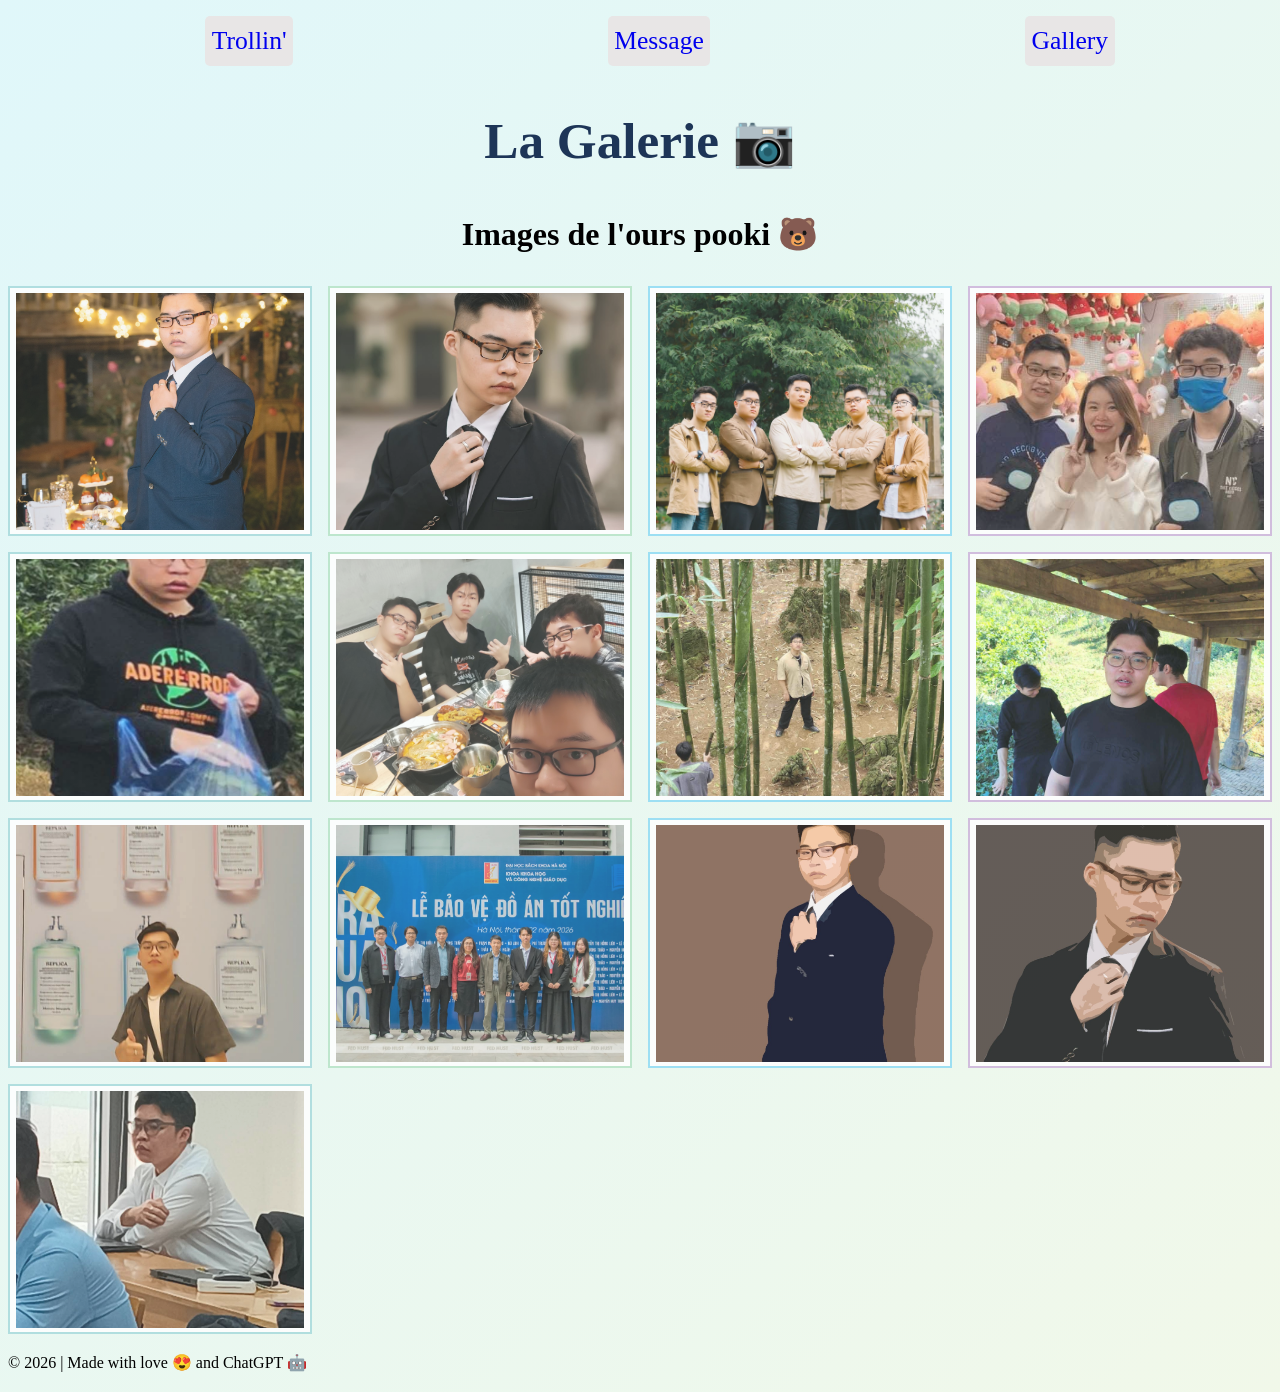
==== Final_Project/gallery.html @ 014f6455 "Add Final Project" ====
<!DOCTYPE html>
<html lang = "en">
<head>
	<meta charset="UTF-8">
	<meta name="viewport" content="width=device-width, initial-scale=1.0">
	<meta http-equiv="X-UA-Compatible" content="ie=edge">
	<title>Gallery</title>
	<link rel="stylesheet" href="assets/stylesheets/gallery.css">
	<link rel="icon" type="image/x-icon" href="assets/images/education.png">
	
	<link rel="preconnect" href="https://fonts.googleapis.com">
	<link rel="preconnect" href="https://fonts.gstatic.com" crossorigin>
	<link href="https://fonts.googleapis.com/css2?family=Jost:ital,wght@0,100..900;1,100..900&display=swap" rel="stylesheet">

	</head>

<body>

	<header>
		<a href="#main" class = "skip_link">Skip to Main Content</a>
		<nav>
			<ul>
				<li><a href="index.html">Trollin'</a></li>
				<li><a href="message.html">Message</a></li>
				<li><a href="gallery.html">Gallery</a></li>
			</ul>
		</nav>
	</header>
	
	<main id = "main">
		<h1>La Galerie &#x1F4F7;</h1>
		<h2>Images de l'ours pooki &#x1F43B;</h2>

		<div class="image_collection">
			<img src = "assets/images/businessman.jpg" alt = "Dung Vu next to the table">
			<img src = "assets/images/cool_ass_shoot.jpg" alt = "Dung Vu in suit and tie">
			<img src = "assets/images/dope_ass_image.jpg" alt = "Dung Vu and 4 friends in the bamboo forest">			
			<img src = "assets/images/Dung_and_Huy.jpg" alt = "Dung Vu and friends and teacher">			
			<img src = "assets/images/Dung_holding_bag.jpg" alt = "Dung Vu looking pissed holding plastic bag">			
			<img src = "assets/images/Dung_Huy_Kiet.jpg" alt = "Dung Vu eating hotpot with 3 friends">			
			<img src = "assets/images/Dung_in_the_forest.jpg" alt = "Dung Vu posing in the bamboo forest">			
			<img src = "assets/images/Dung_Tien_Giang.jpg" alt = "Dung Vu in Yen Bai with 2 friends in the background">			
			<img src = "assets/images/FB_Avatar.jpg" alt = "Dung Vu at his workplace">			
			<img src = "assets/images/graduation_milestone.jpg" alt = "Dung Vu on his graduation thesis">			
			<img src = "assets/images/oil_pict.jpg" alt = "Dung Vu on suit and tie front view oil painting style">			
			<img src = "assets/images/oil_pict_side.jpg" alt = "Dung Vu on suit and tie side view oil painting style">			
			<img src = "assets/images/sleepy_ass.jpg" alt = "Dung Vu sleepy af in class">			
		</div>
		
		<footer>
			<p>&copy; 2026 | Made with love &#128525; and ChatGPT &#x1F916;</p>
		</footer>

	</main>
</body>
</html>
---- Final_Project/assets/stylesheets/gallery.css ----
.skip_link {
	display: block;
	text-align: center;
	position: absolute;
	top: -500px;
	left: 0;
	background: white;
	color: black;
	padding: 8px;
	font-size: 2vw;
}

.skip_link:focus
{
	position: static;
	display: block;
	top: 0;
}

nav {
  margin-bottom: 1.5vh;
}

ul {
  display: flex;
  justify-content: space-around;
  list-style: none;
}

li
{
	display: inline-block;
	font-size: 2vw;
	padding: 0.5vh 0.5vw;
	border-width: 0.5vw;
	border-radius: 5px;
	background-color: #e8e6e6;
}

li:hover {
  background-color: #b2dfdb;
}

a
{
	text-decoration: none;
}

body
{
	font-family: Georgia, "Times New Roman", serif;
	font-size: 1rem;
	line-height: 1.6;
	background: linear-gradient(135deg, #e0f7fa, #f1f8e9);
}

h1 {
  font-family: Georgia, "Times New Roman", serif;
  font-size: clamp(2rem, 4vw, 5rem);
  margin-bottom: 0.5vh;
  color: #1d3557;
  text-align: center;
}

h2
{
	font-size: 2rem;
	text-align: center;
}

.subtitle {
  color: #2a9d8f;
  font-weight: bold;
}

.image_collection {
    display: grid;
    grid-template-columns: repeat(4, minmax(200px, 1fr));
    gap: 16px;
}

.image_collection img {
    width: 100%;
	position: relative;
    height: 250px;
    object-fit: cover;
	background-color: white;
    padding: 0.5vh 0.5vw;
	opacity: 0.85;
	box-sizing: border-box;
	transition: 
        transform 0.3s ease,
        box-shadow 0.3s ease,
        border 0.3s ease,
        opacity 0.3s ease;
}

.image_collection img:nth-child(4n + 1) {
    border: 2px solid #a8dadc;
}

.image_collection img:nth-child(4n + 2) {
    border: 2px solid #b7e4c7;
}

.image_collection img:nth-child(4n + 3) {
    border: 2px solid #90dbf4;
}

.image_collection img:nth-child(4n + 4) {
    border: 2px solid #cdb4db;
}

.image_collection:hover img {
    opacity: 0.5;
}

.image_collection img:hover {
    transform: translateY(-8px) scale(1.08);

    box-shadow: 
        0 10px 20px rgba(0, 0, 0, 0.12),
        0 4px 8px rgba(0, 0, 0, 0.08);

    border-color: #2a9d8f;
    opacity: 1;

    z-index: 2;
}
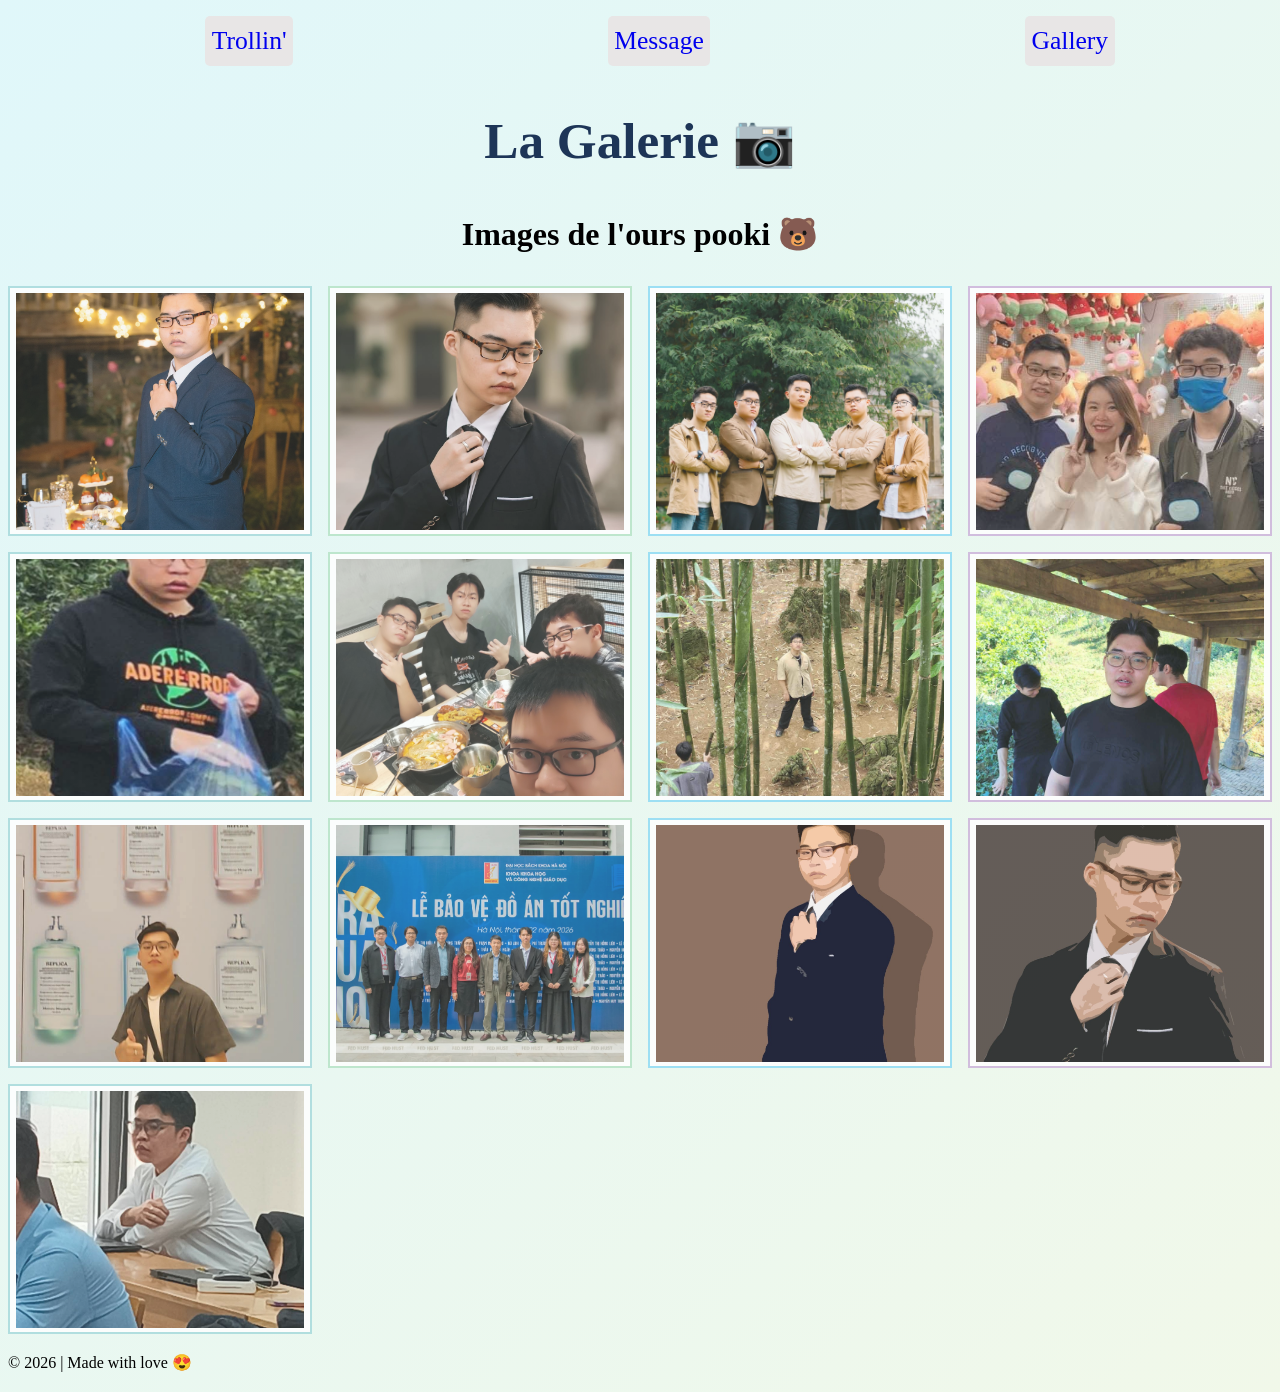
==== commit 22afc3d2: "Changed content" ====
--- a/Final_Project/gallery.html
+++ b/Final_Project/gallery.html
@@ -48,7 +48,7 @@
 		</div>
 		
 		<footer>
-			<p>&copy; 2026 | Made with love &#128525; and ChatGPT &#x1F916;</p>
+			<p>&copy; 2026 | Made with love &#128525</p>
 		</footer>
 
 	</main>
